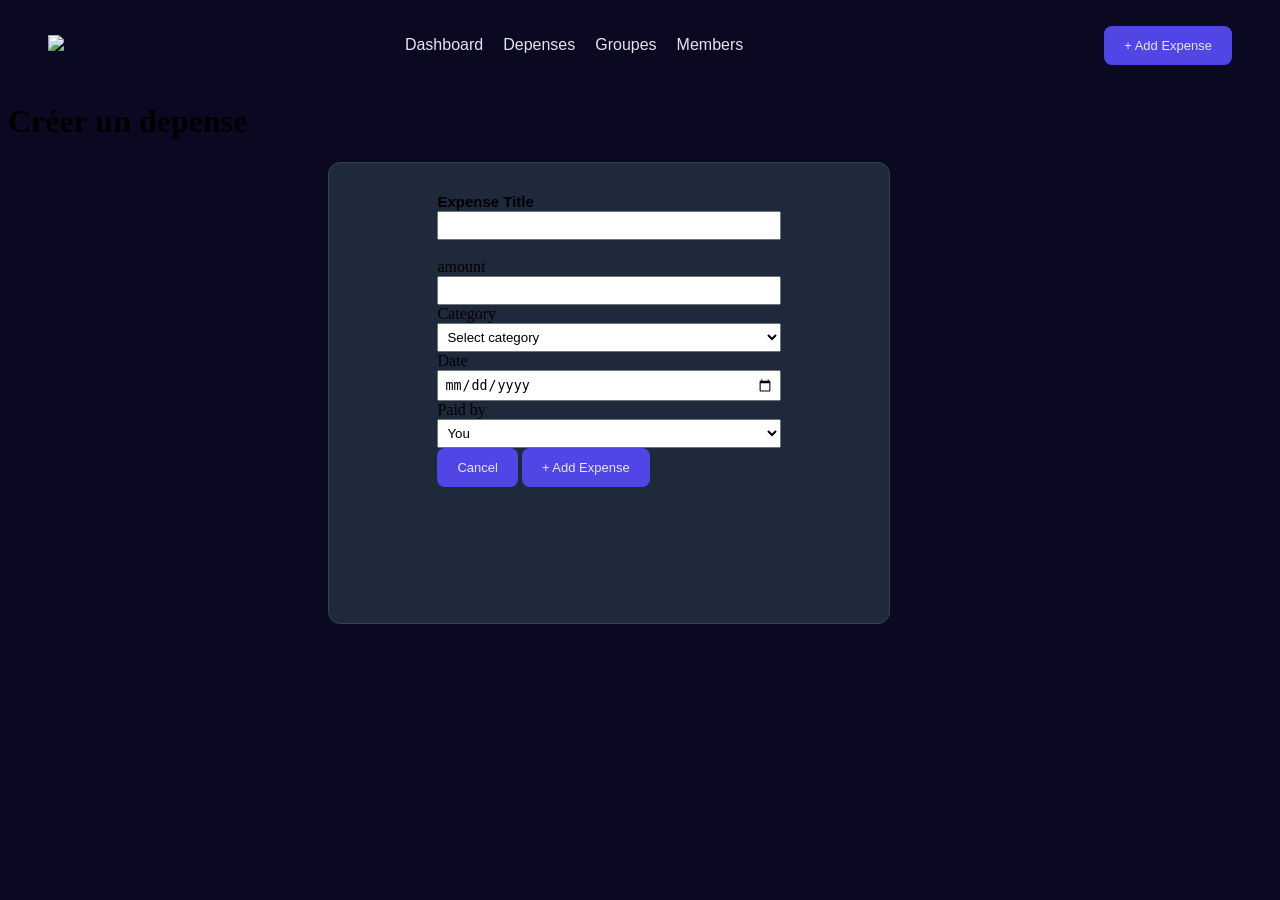
==== splitmate/depenses.html @ e7ee3eac "fixing ids to style whit css" ====
<!DOCTYPE html>
<html lang="en">

<head>
    <meta charset="UTF-8">
    <meta name="viewport" content="width=device-width, initial-scale=1.0">
    <title>depenses</title>
    <link rel="stylesheet" href="css/style.css">
</head>

<body>
    <header class="header">
        <div class="photo">
            <img src="assets/image.png">
        </div>
        <div class="navi">
            <nav>
                <ul>
                    <li><a href="/splitmate/index.html">Dashboard</a></li>
                    <li><a href="/splitmate/depenses.html">Depenses</a></li>
                    <li><a href="/splitmate/groupes.html">Groupes</a></li>
                    <li><a href="/splitmate/members.html">Members</a></li>
                    <li><a href="/splitmate/solde.html"></a></li>
                </ul>
            </nav>
        </div>
        <div>
            <button><a href="/splitmate/depenses.html">+ Add Expense</a></button>
        </div>
    </header>
    <main>
        <div class="crer-un-depense">
            <h1>Créer un depense</h1>
        </div>
        <section class="contenue">
            <form id="expense-form">
                <div>
                    <div class="partie1">
                        <label for="expense-title">Expense Title</label>
                        <input type="text" id="expense-title">
                    </div>
                    <br>
                    <label for="amount">amount</label>
                    <input type="number" name="number" id="Number">
                    <br>
                    <label for="category-select">Category</label>
                    <select name="category" id="category-select">
                        <option value="">Select category</option>
                        <option value="food">Food</option>
                        <option value="transport">Transport</option>
                        <option value="housing">Housing</option>
                        <option value="activities">Activities</option>
                    </select>
                    <label>
                        Date
                        <input id="date-input" type="date" name="date" min="1990-01-01" max="2017-01-01" />
                    </label>
                    <br>
                    <label for="payment">Paid by</label>
                    <select name="payment" id="payment-select">
                        <option value="">You</option>
                    </select>
                    <br>
                    <button id="cancel-button">Cancel</button>
                    <button id="add-expense">+ Add Expense</button>
                </div>
            </form>
        </section>
        <section>
            <div id="depenses-container">

            </div>
        </section>

    </main>



    <script type="module" src="./js/main.js"></script>
</body>
---- splitmate/css/style.css ----
body {
    background-color: #0a0921;
}

.Header {
    display: flex;
    justify-content: space-between;
    align-items: center;
    padding: 12px 40px;
    flex-wrap: wrap;
}

.logo img {
    height: 30px;
    width: auto;
}

button {
    padding: 12px 20px;
    font-size: 13px;
    font-family: Arial, Helvetica, sans-serif;
    background-color: #4f46e5;
    color: rgb(232, 230, 245);
    border: none;
    border-radius: 8px;
    font-weight: lighter;
}

.navi a {
    text-decoration: none;
    font-family: Arial, Helvetica, sans-serif;
    color: rgb(229, 228, 237);
}

.navi ul {
    display: flex;
    display: flex;
    list-style: none;
    gap: 20px;
    flex-wrap: wrap;
    padding: 0px;
    text-align: none;
}

.kio {
    display: block;
    margin-left: 40px;
    margin-right: 40px;
    padding-top: 10px;

}

.kio p {
    font-size: 15px;
    font-weight: lighter;
    font-family: Arial, Helvetica, sans-serif;
    color: rgb(76, 73, 73);
    margin-top: 10px;
    margin-bottom: 10px;
}

.kio h1 {
    font-size: 30px;
    font-family: Arial, Helvetica, sans-serif;
    color: rgb(217, 217, 222);
    margin-top: 10px;
    margin-bottom: 10px;

}

.hero-container {
    display: flex;
    justify-content: space-between;
    margin-left: 40px;
    margin-right: 40px;

}

.BRDR1 {
    display: block;
    border-radius: 10px;
    background-color: rgb(53, 80, 103);
    height: 150px;
    width: 250px;
}

.BRDR1 p {
    font-size: 13px;
    font-family: Arial, Helvetica, sans-serif;
    color: rgb(32, 30, 30);
    margin-left: 10px;
}

.BRDR1 a {
    font-size: 15px;
    font-family: Arial, Helvetica, sans-serif;
    text-decoration: none;
    margin-left: 10px;
    color: white;
}

.BRDR1 h2 {
    font-size: 30px;
    font-size: bold;
    margin-left: 10px;
    margin-top: 5px;
    margin-bottom: 10px;
    color: rgb(12, 158, 24);
}

.BRDR2 {
    display: block;
    border-radius: 10px;
    background-color: rgb(53, 80, 103);
    height: 150px;
    width: 250px;
}

.BRDR2 p {
    font-size: 13px;
    font-family: Arial, Helvetica, sans-serif;
    color: rgb(32, 30, 30);
    margin-left: 10px;
}

.BRDR2 a {
    font-size: 15px;
    font-family: Arial, Helvetica, sans-serif;
    text-decoration: none;
    margin-left: 10px;
    color: white;
}

.BRDR2 h6 {
    font-size: 30px;
    font-size: bold;
    margin-left: 10px;
    margin-top: 5px;
    margin-bottom: 10px;
    color: rgb(12, 158, 24);
}


.BRDR3 {
    display: block;
    border-radius: 10px;
    background-color: rgb(53, 80, 103);
    height: 150px;
    width: 250px;
}

.BRDR3 p {
    font-size: 13px;
    font-family: Arial, Helvetica, sans-serif;
    color: rgb(32, 30, 30);
    margin-left: 10px;
}

.BRDR3 a {
    font-size: 15px;
    font-family: Arial, Helvetica, sans-serif;
    text-decoration: none;
    margin-left: 10px;
    color: white;
}

.BRDR3 h2 {
    font-size: 30px;
    font-size: bold;
    margin-left: 10px;
    margin-top: 5px;
    margin-bottom: 10px;
    color: rgb(12, 158, 24);
}

/* 
.BRDR4 {
    display: block;
    border-radius: 10px;
    background-color: rgb(53, 80, 103);
    height: 150px;
    width: 250px;
}

.BRDR4 p {
    font-size: 13px;
    font-family: Arial, Helvetica, sans-serif;
    color: rgb(32, 30, 30);
    margin-left: 10px;
}

.BRDR4 a {
    font-size: 15px;
    font-family: Arial, Helvetica, sans-serif;
    text-decoration: none;
    margin-left: 10px;
    color: white;
}

.BRDR4 h2 {
    font-size: 30px;
    font-size: bold;
    margin-left: 10px;
    margin-top: 5px;
    margin-bottom: 10px;
    color: rgb(12, 158, 24);
} */

.para {
    font-size: 15px;
    font-family: Arial, Helvetica, sans-serif;
    color: rgb(217, 217, 222);
    margin-left: 40px;
}

.acces-rapide-container {
    width: 100%;
    margin: 20px auto;
}

.acces-rapide-container nav {
    display: flex;
    justify-content: center;
    gap: 20px;
}

.acces-rapide-container a {
    font-family: Arial, Helvetica, sans-serif;
    text-decoration: none;
    color: white;
}

.acces-rapide-container nav div {
    display: flex;
    flex-direction: column;
    gap: 15px;
}

.acces-rapide-container button {
    width: 300px;
    height: 80px;
    border-radius: 10px;
}


body {
    background-color: #0a0921;
}

.header {
    display: flex;
    justify-content: space-between;
    align-items: center;
    padding: 12px 40px;
    flex-wrap: wrap;
}

.photo img {
    height: 30px;
    width: auto;
}

button {
    padding: 12px 20px;
    font-size: 13px;
    font-family: Arial, Helvetica, sans-serif;
    background-color: #4f46e5;
    color: rgb(232, 230, 245);
    border: none;
    border-radius: 8px;
    font-weight: lighter;
}

button a {
    color: rgb(232, 230, 245);
    text-decoration: none;
}

.contenue {
    display: block;
    justify-content: center;
    align-items: center;
    width: 500px;
    height: 400px;
    background-color: #1e293b;
    border: 1px solid #334155;
    border-radius: 12px;
    padding: 30px;
    margin-left: 320px
}

#expense-form {
    display: flex;
    flex-direction: column;
    align-items: center;
}

#expense-form input,
#expense-form select {
    width: 100%;
    padding: 5px;
    box-sizing: border-box;
}

label[for="expense-title"] {
    font-family: Arial, sans-serif;
    font-weight: bold;
    font-size: 15px;
}




body {
    background-color: #0a0921;
}

.HEAder {
    display: flex;
    justify-content: space-between;
    align-items: center;
    padding: 12px 40px;
    flex-wrap: wrap;
}

.pic img {
    height: 30px;
    width: auto;
}

button {
    padding: 12px 20px;
    font-size: 13px;
    font-family: Arial, Helvetica, sans-serif;
    background-color: #4f46e5;
    color: rgb(232, 230, 245);
    border: none;
    border-radius: 8px;
    font-weight: lighter;
}

.crer-un-groupe {
    text-align: center;
    font-family: Arial, sans-serif;
    color: white;
}

#groupes-form {
    width: 500px;
    margin: 40px auto;
    padding: 40px;
    background-color: #1e293b;
    border-radius: 15px;
}

#groupes-form label {
    display: block;
    margin-top: 15px;
    color: white;
    font-family: Arial, sans-serif;
}

#groupes-form input,
#groupes-form select {
    width: 100%;
    height: 40px;
    margin-top: 5px;
    padding: 5px;
    box-sizing: border-box;
    border-radius: 5px;
    border: 1px solid #ccc;
}

#groupes-form button {
    margin-top: 20px;
    padding: 12px 25px;
    border: none;
    border-radius: 8px;
    background-color: #4f46e5;
    color: white;
    cursor: pointer;
}

#groupes-form h1 {
    color: white;
    font-family: Arial, sans-serif;
}

/* Groups container */
#groupes-container {
    display: grid;
    grid-template-columns: repeat(3, 1fr);
    gap: 20px;
    padding: 20px;
}

/* Group card */
#groupes-container li {
    background: white;
    padding: 24px;
    border-radius: 12px;
    border: 1px solid #e2e8f0;
    font-family: sans-serif;

}

#div-name {
    display: flex;
    justify-content: space-between;
}

#div-delete {
    display: flex;
    justify-content: space-between;
    
}

/* Group name */
#groupes-container h3 {
    font-size: 19px;
    font-weight: 600;
    color: #000000;
    margin-bottom: 10px;
    font-family: sans-serif;
}

/* Description */
#groupes-container p {
    color: #060d17;
    font-size: 16px;
    margin-bottom: 18px;
    font-family: sans-serif;
}

/* delete button */
#groupes-container button {
    background: #ef4444;
    color: white;
    border: none;
    padding: 9px 15px;
    border-radius: 7px;

    font-family: sans-serif;
}
.liste_de_groupe h1{
color: #ccc;
font-family: sans-serif;
display: flex;
justify-content: center;
}
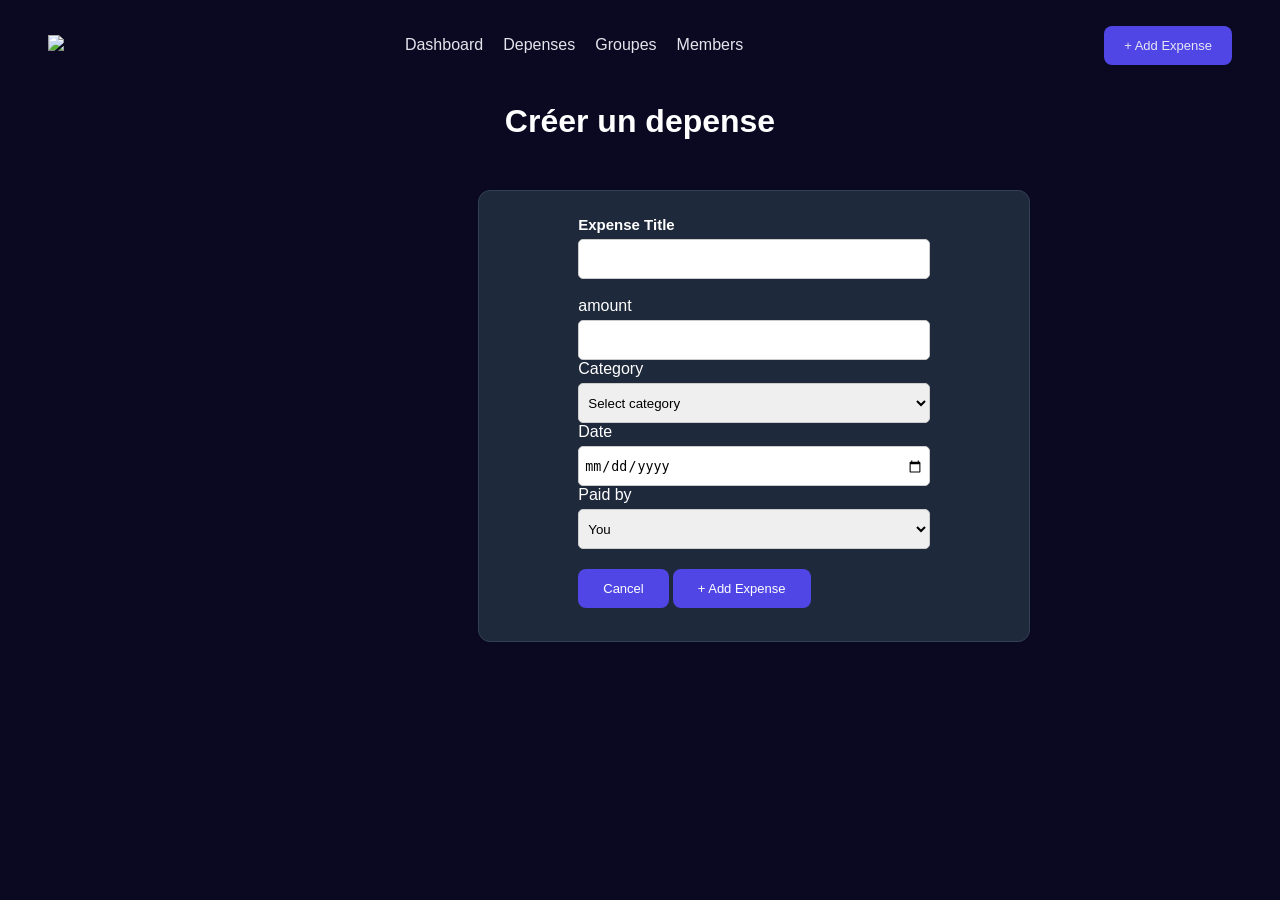
==== commit 2ba0eb9e: "fixing ids name" ====
--- a/splitmate/depenses.html
+++ b/splitmate/depenses.html
@@ -41,7 +41,7 @@
                     </div>
                     <br>
                     <label for="amount">amount</label>
-                    <input type="number" name="number" id="Number">
+                    <input type="number" name="number" id="amount">
                     <br>
                     <label for="category-select">Category</label>
                     <select name="category" id="category-select">
@@ -53,12 +53,12 @@
                     </select>
                     <label>
                         Date
-                        <input id="date-input" type="date" name="date" min="1990-01-01" max="2017-01-01" />
+                        <input id="date-input" type="date" name="date" min="1990-01-01" max="2027-01-01" />
                     </label>
                     <br>
                     <label for="payment">Paid by</label>
                     <select name="payment" id="payment-select">
-                        <option value="">You</option>
+                        <option value="You">You</option>
                     </select>
                     <br>
                     <button id="cancel-button">Cancel</button>
--- a/splitmate/css/style.css
+++ b/splitmate/css/style.css
@@ -25,15 +25,14 @@
     border-radius: 8px;
     font-weight: lighter;
 }
-
-.navi a {
-    text-decoration: none;
-    font-family: Arial, Helvetica, sans-serif;
-    color: rgb(229, 228, 237);
-}
-
-.navi ul {
-    display: flex;
+.nav-bar a{
+    text-decoration: none;
+    font-family: Arial, Helvetica, sans-serif;
+    color: rgb(229, 228, 237); 
+
+}
+
+.nav-bar ul {
     display: flex;
     list-style: none;
     gap: 20px;
@@ -41,6 +40,20 @@
     padding: 0px;
     text-align: none;
 }
+.navi a {
+    text-decoration: none;
+    font-family: Arial, Helvetica, sans-serif;
+    color: rgb(229, 228, 237);
+}
+
+.navi ul {
+    display: flex;
+    list-style: none;
+    gap: 20px;
+    flex-wrap: wrap;
+    padding: 0px;
+    text-align: none;
+}
 
 .kio {
     display: block;
@@ -173,39 +186,6 @@
     color: rgb(12, 158, 24);
 }
 
-/* 
-.BRDR4 {
-    display: block;
-    border-radius: 10px;
-    background-color: rgb(53, 80, 103);
-    height: 150px;
-    width: 250px;
-}
-
-.BRDR4 p {
-    font-size: 13px;
-    font-family: Arial, Helvetica, sans-serif;
-    color: rgb(32, 30, 30);
-    margin-left: 10px;
-}
-
-.BRDR4 a {
-    font-size: 15px;
-    font-family: Arial, Helvetica, sans-serif;
-    text-decoration: none;
-    margin-left: 10px;
-    color: white;
-}
-
-.BRDR4 h2 {
-    font-size: 30px;
-    font-size: bold;
-    margin-left: 10px;
-    margin-top: 5px;
-    margin-bottom: 10px;
-    color: rgb(12, 158, 24);
-} */
-
 .para {
     font-size: 15px;
     font-family: Arial, Helvetica, sans-serif;
@@ -280,13 +260,56 @@
     display: block;
     justify-content: center;
     align-items: center;
+    margin-top: 50px;
     width: 500px;
     height: 400px;
     background-color: #1e293b;
     border: 1px solid #334155;
     border-radius: 12px;
-    padding: 30px;
-    margin-left: 320px
+    padding: 25px;
+    margin-left: 470px;
+}
+#section-ajouter-membre{
+        display: block;
+    justify-content: center;
+    align-items: center;
+    margin-top: 50px;
+    width: 500px;
+    height: 300px;
+    background-color: #1e293b;
+    border: 1px solid #334155;
+    border-radius: 12px;
+    padding: 25px;
+    margin-left:450px ;
+}
+
+#members-form{
+    display: flex;
+    flex-direction: column;
+    align-items: center;
+    margin-top: 25px;
+}
+#members-form input{
+    width: 100%;
+    height: 40px;
+    margin-top: 5px;
+    padding: 5px;
+    box-sizing: border-box;
+    border-radius: 5px;
+    border: 1px solid #ccc;
+}
+#members-form button {
+    margin-top: 20px;
+    padding: 12px 25px;
+    border: none;
+    border-radius: 8px;
+    background-color: #4f46e5;
+    color: white;
+    cursor: pointer;
+}
+#members-form label {
+    color: white;
+    font-family: sans-serif;
 }
 
 #expense-form {
@@ -298,8 +321,27 @@
 #expense-form input,
 #expense-form select {
     width: 100%;
+    height: 40px;
+    margin-top: 5px;
     padding: 5px;
     box-sizing: border-box;
+    border-radius: 5px;
+    border: 1px solid #ccc;
+}
+
+#expense-form button {
+    margin-top: 20px;
+    padding: 12px 25px;
+    border: none;
+    border-radius: 8px;
+    background-color: #4f46e5;
+    color: white;
+    cursor: pointer;
+}
+
+#expense-form label {
+    color: white;
+    font-family: sans-serif;
 }
 
 label[for="expense-title"] {
@@ -308,9 +350,6 @@
     font-size: 15px;
 }
 
-
-
-
 body {
     background-color: #0a0921;
 }
@@ -342,6 +381,12 @@
 .crer-un-groupe {
     text-align: center;
     font-family: Arial, sans-serif;
+    color: white;
+}
+
+.crer-un-depense {
+    text-align: center;
+    font-family: sans-serif;
     color: white;
 }
 
@@ -412,7 +457,7 @@
 #div-delete {
     display: flex;
     justify-content: space-between;
-    
+
 }
 
 /* Group name */
@@ -442,9 +487,10 @@
 
     font-family: sans-serif;
 }
-.liste_de_groupe h1{
-color: #ccc;
-font-family: sans-serif;
-display: flex;
-justify-content: center;
+
+.liste_de_groupe h1 {
+    color: #ccc;
+    font-family: sans-serif;
+    display: flex;
+    justify-content: center;
 }
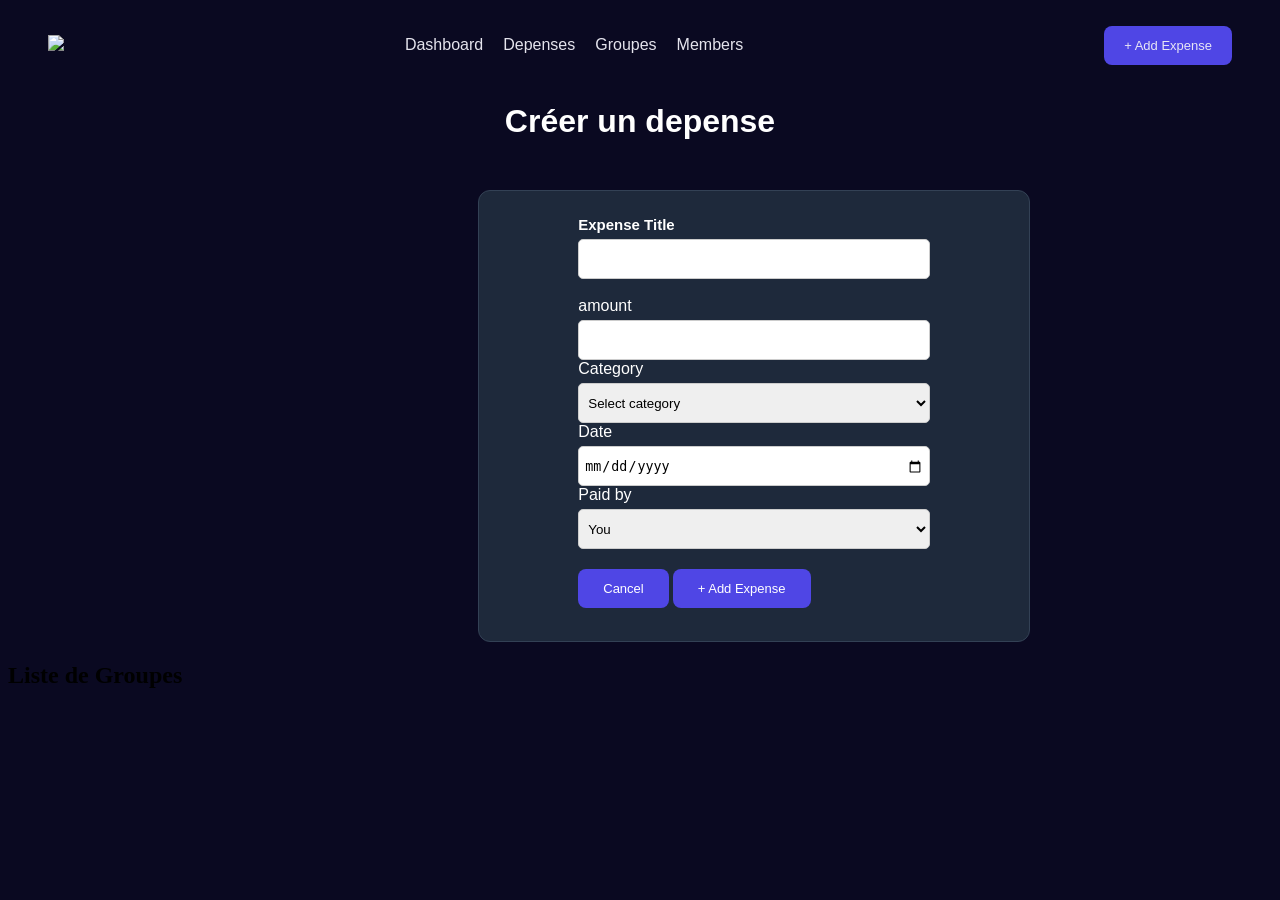
==== commit f8575380: "fixing missing tag in depenses html" ====
--- a/splitmate/depenses.html
+++ b/splitmate/depenses.html
@@ -67,9 +67,13 @@
             </form>
         </section>
         <section>
-            <div id="depenses-container">
+            
+<div class="depenses-container">
+                    <h1>Liste de Groupes</h1>
+                </div>
+                <div id="groupes-container">
 
-            </div>
+                </div>
         </section>
 
     </main>
@@ -77,4 +81,5 @@
 
 
     <script type="module" src="./js/main.js"></script>
-</body>+</body>
+</html>
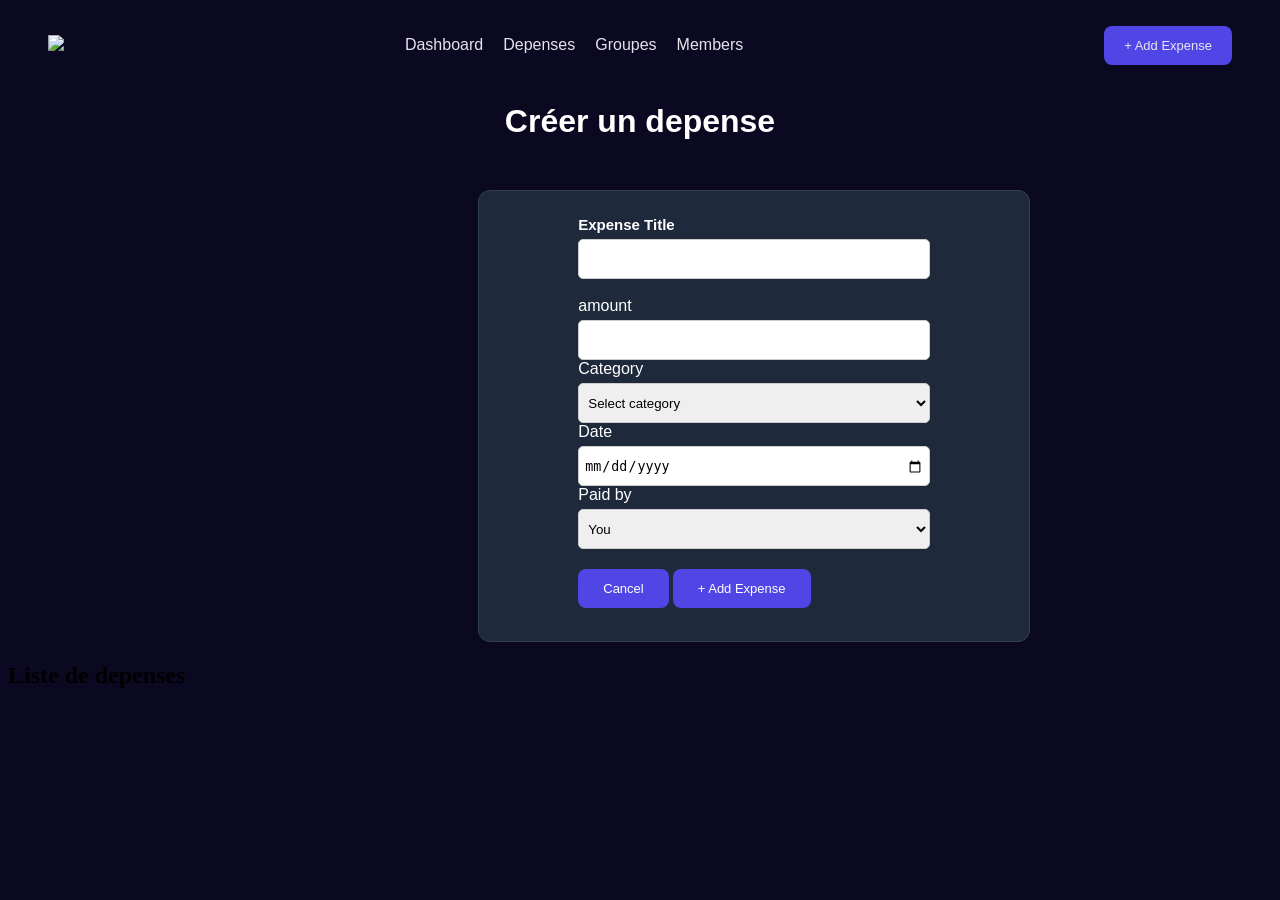
==== commit 8689ab42: "creating script js in body" ====
--- a/splitmate/depenses.html
+++ b/splitmate/depenses.html
@@ -56,7 +56,7 @@
                         <input id="date-input" type="date" name="date" min="1990-01-01" max="2027-01-01" />
                     </label>
                     <br>
-                    <label for="payment">Paid by</label>
+                    <label for="payment-select">Paid by</label>
                     <select name="payment" id="payment-select">
                         <option value="You">You</option>
                     </select>
@@ -67,13 +67,13 @@
             </form>
         </section>
         <section>
-            
-<div class="depenses-container">
-                    <h1>Liste de Groupes</h1>
-                </div>
-                <div id="groupes-container">
 
-                </div>
+            <div class="liste-de-depenses">
+                <h1>Liste de depenses</h1>
+            </div>
+            <div id="depenses-container">
+
+            </div>
         </section>
 
     </main>
@@ -81,5 +81,8 @@
 
 
     <script type="module" src="./js/main.js"></script>
+    <script type="module" src="./js/depenses.js"></script>
+    <script type="module" src="./js/ui.js"></script>
 </body>
+
 </html>
--- a/splitmate/css/style.css
+++ b/splitmate/css/style.css
@@ -270,7 +270,7 @@
     margin-left: 470px;
 }
 #section-ajouter-membre{
-        display: block;
+    display: block;
     justify-content: center;
     align-items: center;
     margin-top: 50px;
